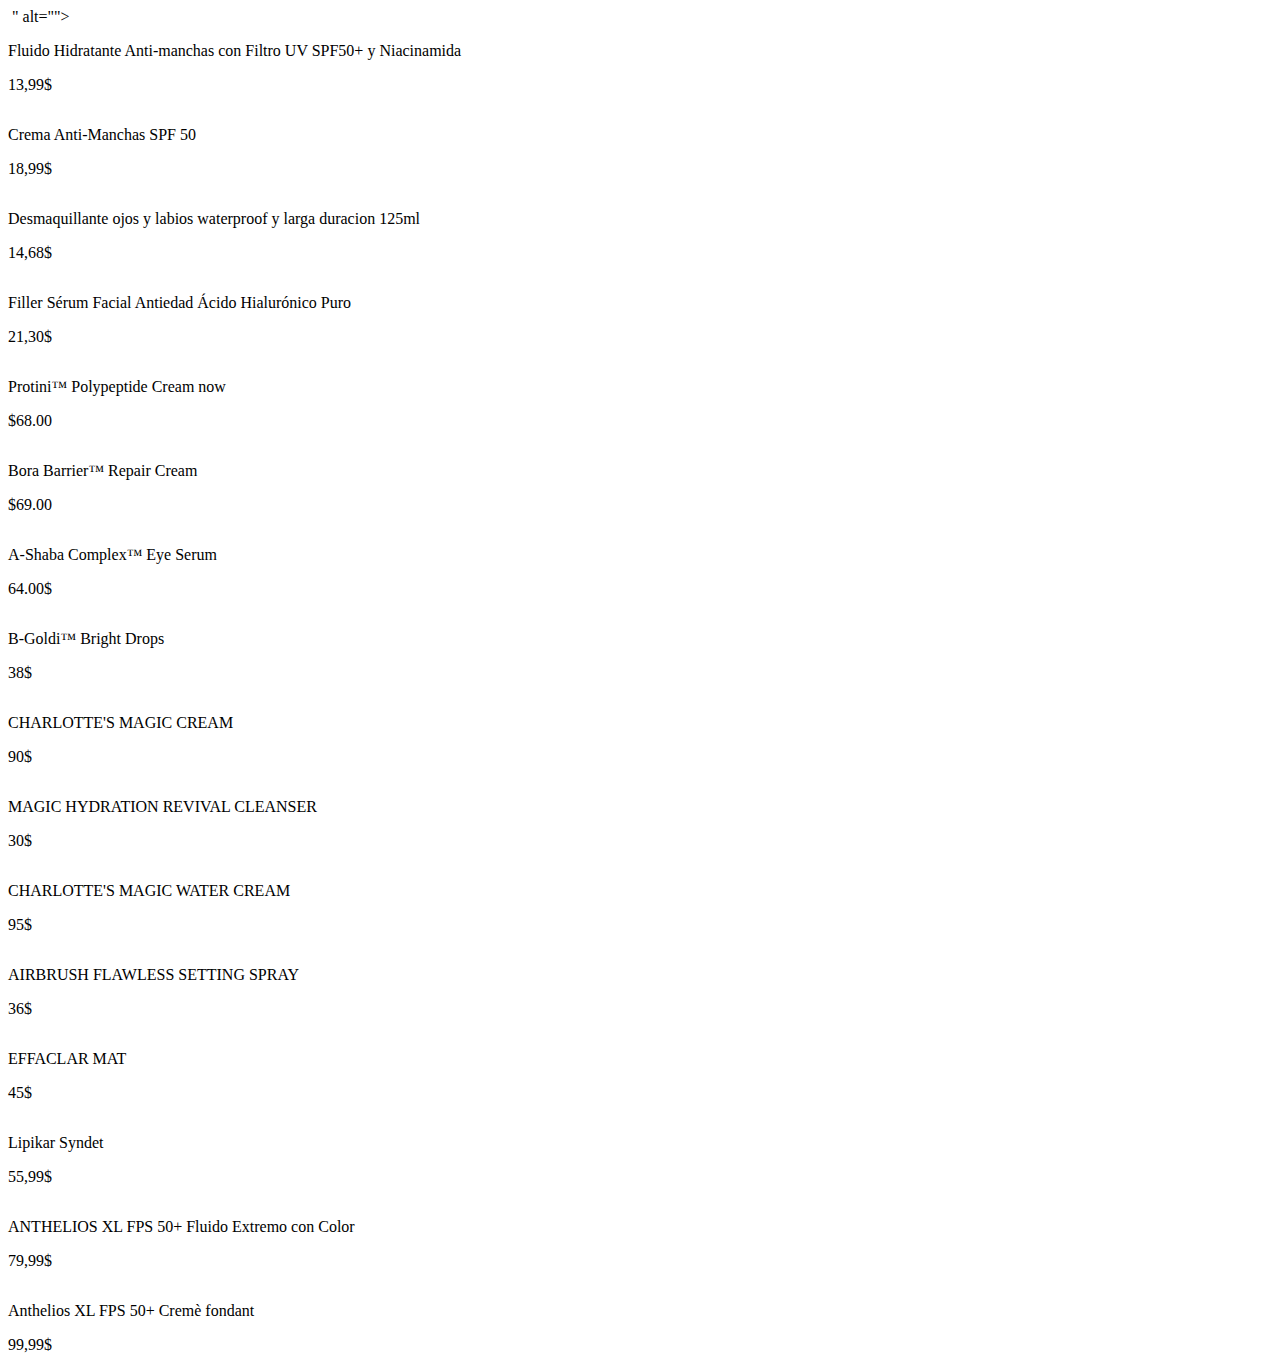
==== catalogo.html @ 3d3e2729 "mensaje" ====
<body>

    <header>
<nav>
       <img src="blob:https://web.whatsapp.com/55fee973-21e3-4f29-9548-3759ca8d593b" alt="">
    " alt="">






</nav>


    </header>
    
</body>




<div>

    <div>
        <img src="https://www.loreal-paris.es/-/media/project/loreal/brand-sites/oap/emea/es/products/skin-care/face-care/bright-reveal/bright-reveal/fluido-spf/bote-fluido-spf50-bright-reveal-frontal-copia.png?rev=ff2b64ac44b446b18d5ab8cf63d3e7a8&w=200&hash=173BA7B973B69C75C4EDA591CA8D9C3AB69AA809"
            alt="">
        <p> Fluido Hidratante Anti-manchas con Filtro UV SPF50+ y Niacinamida</p>

        <div>

        </div>
        <p>13,99$</p>
    </div>

    <div>
        <img src="https://www.loreal-paris.es/-/media/project/loreal/brand-sites/oap/emea/es/products/skin-care/face-care/bright-reveal/bright-reveal/crema-spf/bright-reveal-crema-spf-packshot.png?rev=66ff8c6a744d4f858f3d7378f7791ae2&w=200&hash=9491FD7EECEE9743FBFCF4412ADCD78BA8BD493B"
            alt="">
        <p>Crema Anti-Manchas SPF 50</p>

    </div>

    <div>
        <p>18,99$</p>
    </div>

    <div>
        <img src="https://www.loreal-paris.es/-/media/project/loreal/brand-sites/oap/emea/es/products/skin-care/face-care/dermo-expertise/desmaquillante-ojos-y-labios-waterproof-y-larga-duracion-125ml/packshot/l-oreal-paris-cleanser-desmaquillante-ojos-labios-000-8411300048043-front.png?rev=8ab0d9cc4f0441eebad92b13c77cb99f&w=200&hash=17AFB0EB1E33C3DFC0C1A43EC74A420F699AC989"
            alt="">

        <p>Desmaquillante ojos y labios waterproof y larga duracion 125ml</p>

    </div>

    <div>
        <p>14,68$</p>
    </div>

<div>

    <img src="https://www.loreal-paris.es/-/media/project/loreal/brand-sites/oap/emea/es/products/skin-care/face-care/revitalift/filler/reno-filler-serum-facial-antiedad-acido-hialuronico-puro/reno-filler-serum_2023_packshot.png?rev=61b00238a85e4e8085df01e221842172&w=100&hash=78FE97FB2A8149A311DA75504A9E8AC9EF378EA9" alt="">
<p>Filler Sérum Facial Antiedad Ácido Hialurónico Puro</p>
</div>

<div>
    <p>21,30$</p>
</div>

<div>
    <img src="https://www.drunkelephant.com/dw/image/v2/BBSK_PRD/on/demandware.static/-/Sites-itemmaster_drunkelephant/default/dwdde34d05/products/images/Skincare/Moisturizer/42800025101/Protini_plp_v2.png?sw=360&sh=360&sm=fit" alt="">
<p>Protini™ Polypeptide Cream
    now</p>
</div>
<div>
    <p>$68.00</p>
</div>

<div>
<img src="https://www.drunkelephant.com/dw/image/v2/BBSK_PRD/on/demandware.static/-/Sites-itemmaster_drunkelephant/default/dwd07d5443/products/images/2023/November/Bora_Barrier/Bora_Barrier_PLP.png?sw=360&sh=360&sm=fit" alt="">
<p>Bora Barrier™ Repair Cream
</div>

<div>
   <p>$69.00</p> 
</div>


<div>
<img src="https://www.drunkelephant.com/dw/image/v2/BBSK_PRD/on/demandware.static/-/Sites-itemmaster_drunkelephant/default/dw6ed99126/products/images/2023/March/A-Shaba/A-SHABA_SERUM_PLP.png?sw=360&sh=360&sm=fit" alt="">
<p> A-Shaba Complex™ Eye Serum</p>
</div>

<div>
    <p>
        64.00$</p>
</div>

<div>
<img src="https://www.drunkelephant.com/dw/image/v2/BBSK_PRD/on/demandware.static/-/Sites-itemmaster_drunkelephant/default/dw98a39ef8/products/images/Skincare/Serum/812343032064/D-Bronzi_Angled_Shot.png?sw=360&sh=360&sm=fit" alt="">
<p>B-Goldi™ Bright Drops</p>
</div>
<div>
    <p>38$</p>
</div>


<div>
<img src="https://images.ctfassets.net/wlke2cbybljx/4KBZ0GSWOiqpoExAlFFxDG/ab02489a0f292226155630ab9b4b64a0/CHARLOTTE_TILBURY-MAGIC_CREAM-50ml-LID_ON_2000X2000.jpg?q=80&w=200&h=200&fit=pad&fm=webp" alt="">
<p>CHARLOTTE'S MAGIC CREAM</p>
</div>

<div>
    <p>90$</p>
</div>

<div>
    <img src="https://images.ctfassets.net/wlke2cbybljx/2SWcjlBzvukGiXEzOcKZHI/a21d199518ad4202a6ed6a951398e1a4/MAGIC-CLEANSER-PACKSHOT.png?q=80&w=200&h=200&fit=pad&fm=webp" alt="">
<p>MAGIC HYDRATION REVIVAL CLEANSER</p>
</div>

<div>
    <p>30$</p>
</div>

<div>
<img src="https://images.ctfassets.net/wlke2cbybljx/2h1nle8mfmLd3ZoX9q8pgZ/dbe2ac4064e85458e72c55dd560bc2c6/MAGIC_WATER_CREAM_OPEN.png?q=80&w=200&h=200&fit=pad&fm=webp" alt="">
<p>CHARLOTTE'S MAGIC WATER CREAM</p>
</div>

<div>
    <p>95$</p>
</div>

<div>
<img src="https://images.ctfassets.net/wlke2cbybljx/23p4TKjqpeC3zePOLb2HpY/28de9e47f8cba20bf9428679003b9201/PDP_SETTING_SPRAY__1_.jpg?q=80&w=200&h=200&fit=pad&fm=webp" alt="">
<p>AIRBRUSH FLAWLESS SETTING SPRAY</p>
</div>

<div>
    <p>36$</p>
</div>

<div>
<img src="https://www.laroche-posay-ve.com/site/pages/showImageResized.aspx?EncMediaId=T1BkNm9Hb0Fnd2dMaHM5QWJzOEF1Zz09&ImageFormatAppCode=IMAGEFORMAT_ORIGINAL&v=220235245027" alt="">
<p>EFFACLAR MAT</p>
</div>
<div>
    <p>45$</p>
</div>
<div>
<img src="https://www.laroche-posay-ve.com/site/pages/showImageResized.aspx?EncMediaId=N1ZuTWlISVA4Zkg2Wkh6Zmpyd2tJQT09&ImageFormatAppCode=IMAGEFORMAT_ORIGINAL&v=220235245027" alt="">
<p>Lipikar Syndet</p>
</div>

<div>
    <p>55,99$</p>
</div>


<div>
<img src="https://www.laroche-posay-ve.com/site/pages/showImageResized.aspx?EncMediaId=K1FESW5DU2VxS01tclBreFpEdXJQZz09&ImageFormatAppCode=IMAGEFORMAT_ORIGINAL&v=220235245027" alt="">
<p>ANTHELIOS XL FPS 50+ Fluido Extremo con Color</p>

</div>

<div>
<p>79,99$</p>
</div>

<div>
<img src="https://www.laroche-posay-ve.com/site/pages/showImageResized.aspx?EncMediaId=Vm0yVEFqb2pJRmRWTlJsYmdGU0tSQT09&ImageFormatAppCode=IMAGEFORMAT_ORIGINAL&v=220235245027" alt="">
<p>Anthelios XL FPS 50+ Cremè fondant</p>
</div>

<div>
    <p>99,99$</p>
</div>




</div>
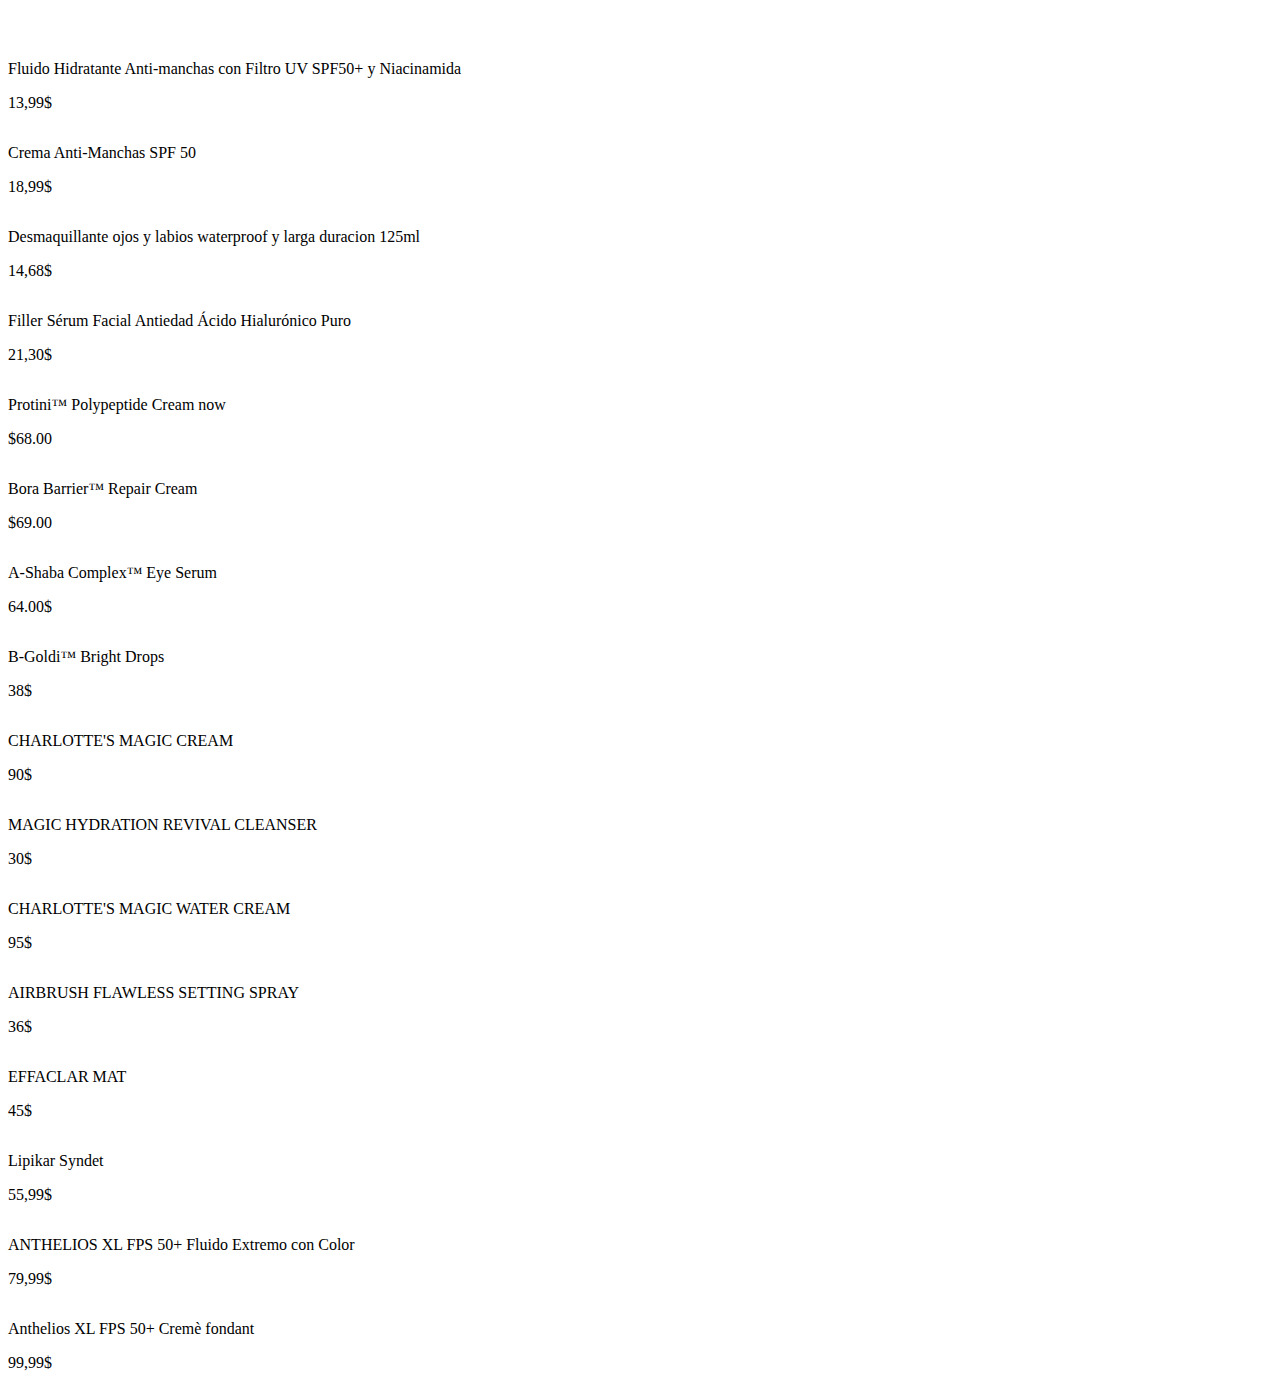
==== commit e9825a04: "comentario" ====
--- a/catalogo.html
+++ b/catalogo.html
@@ -1,20 +1,19 @@
 <body>
 
     <header>
-<nav>
-       <img src="blob:https://web.whatsapp.com/55fee973-21e3-4f29-9548-3759ca8d593b" alt="">
-    " alt="">
+        <nav>
+            <img src="blob:https://web.whatsapp.com/55fee973-21e3-4f29-9548-3759ca8d593b" alt="">
+            <!-- " alt=""> -->
+
+            <img src="https://www.google.com/url?sa=i&url=https%3A%2F%2Foritcolombia.com%2Fcollections%2Fall%3Fpage%3D7&psig=AOvVaw1yJCPgv9HBG1YXWWNvmAYr&ust=1710439437348000&source=images&cd=vfe&opi=89978449&ved=2ahUKEwjwnO3J6fGEAxVchLAFHbiaBIIQjRx6BAgAEBc"
+                alt="">
 
 
-
-
-
-
-</nav>
+        </nav>
 
 
     </header>
-    
+
 </body>
 
 
@@ -23,6 +22,9 @@
 <div>
 
     <div>
+
+        <img src="" alt="">
+
         <img src="https://www.loreal-paris.es/-/media/project/loreal/brand-sites/oap/emea/es/products/skin-care/face-care/bright-reveal/bright-reveal/fluido-spf/bote-fluido-spf50-bright-reveal-frontal-copia.png?rev=ff2b64ac44b446b18d5ab8cf63d3e7a8&w=200&hash=173BA7B973B69C75C4EDA591CA8D9C3AB69AA809"
             alt="">
         <p> Fluido Hidratante Anti-manchas con Filtro UV SPF50+ y Niacinamida</p>
@@ -56,125 +58,138 @@
         <p>14,68$</p>
     </div>
 
-<div>
+    <div>
 
-    <img src="https://www.loreal-paris.es/-/media/project/loreal/brand-sites/oap/emea/es/products/skin-care/face-care/revitalift/filler/reno-filler-serum-facial-antiedad-acido-hialuronico-puro/reno-filler-serum_2023_packshot.png?rev=61b00238a85e4e8085df01e221842172&w=100&hash=78FE97FB2A8149A311DA75504A9E8AC9EF378EA9" alt="">
-<p>Filler Sérum Facial Antiedad Ácido Hialurónico Puro</p>
-</div>
+        <img src="https://www.loreal-paris.es/-/media/project/loreal/brand-sites/oap/emea/es/products/skin-care/face-care/revitalift/filler/reno-filler-serum-facial-antiedad-acido-hialuronico-puro/reno-filler-serum_2023_packshot.png?rev=61b00238a85e4e8085df01e221842172&w=100&hash=78FE97FB2A8149A311DA75504A9E8AC9EF378EA9"
+            alt="">
+        <p>Filler Sérum Facial Antiedad Ácido Hialurónico Puro</p>
+    </div>
 
-<div>
-    <p>21,30$</p>
-</div>
+    <div>
+        <p>21,30$</p>
+    </div>
 
-<div>
-    <img src="https://www.drunkelephant.com/dw/image/v2/BBSK_PRD/on/demandware.static/-/Sites-itemmaster_drunkelephant/default/dwdde34d05/products/images/Skincare/Moisturizer/42800025101/Protini_plp_v2.png?sw=360&sh=360&sm=fit" alt="">
-<p>Protini™ Polypeptide Cream
-    now</p>
-</div>
-<div>
-    <p>$68.00</p>
-</div>
+    <div>
+        <img src="https://www.drunkelephant.com/dw/image/v2/BBSK_PRD/on/demandware.static/-/Sites-itemmaster_drunkelephant/default/dwdde34d05/products/images/Skincare/Moisturizer/42800025101/Protini_plp_v2.png?sw=360&sh=360&sm=fit"
+            alt="">
+        <p>Protini™ Polypeptide Cream
+            now</p>
+    </div>
+    <div>
+        <p>$68.00</p>
+    </div>
 
-<div>
-<img src="https://www.drunkelephant.com/dw/image/v2/BBSK_PRD/on/demandware.static/-/Sites-itemmaster_drunkelephant/default/dwd07d5443/products/images/2023/November/Bora_Barrier/Bora_Barrier_PLP.png?sw=360&sh=360&sm=fit" alt="">
-<p>Bora Barrier™ Repair Cream
-</div>
+    <div>
+        <img src="https://www.drunkelephant.com/dw/image/v2/BBSK_PRD/on/demandware.static/-/Sites-itemmaster_drunkelephant/default/dwd07d5443/products/images/2023/November/Bora_Barrier/Bora_Barrier_PLP.png?sw=360&sh=360&sm=fit"
+            alt="">
+        <p>Bora Barrier™ Repair Cream
+    </div>
 
-<div>
-   <p>$69.00</p> 
-</div>
+    <div>
+        <p>$69.00</p>
+    </div>
 
 
-<div>
-<img src="https://www.drunkelephant.com/dw/image/v2/BBSK_PRD/on/demandware.static/-/Sites-itemmaster_drunkelephant/default/dw6ed99126/products/images/2023/March/A-Shaba/A-SHABA_SERUM_PLP.png?sw=360&sh=360&sm=fit" alt="">
-<p> A-Shaba Complex™ Eye Serum</p>
-</div>
+    <div>
+        <img src="https://www.drunkelephant.com/dw/image/v2/BBSK_PRD/on/demandware.static/-/Sites-itemmaster_drunkelephant/default/dw6ed99126/products/images/2023/March/A-Shaba/A-SHABA_SERUM_PLP.png?sw=360&sh=360&sm=fit"
+            alt="">
+        <p> A-Shaba Complex™ Eye Serum</p>
+    </div>
 
-<div>
-    <p>
-        64.00$</p>
-</div>
+    <div>
+        <p>
+            64.00$</p>
+    </div>
 
-<div>
-<img src="https://www.drunkelephant.com/dw/image/v2/BBSK_PRD/on/demandware.static/-/Sites-itemmaster_drunkelephant/default/dw98a39ef8/products/images/Skincare/Serum/812343032064/D-Bronzi_Angled_Shot.png?sw=360&sh=360&sm=fit" alt="">
-<p>B-Goldi™ Bright Drops</p>
-</div>
-<div>
-    <p>38$</p>
-</div>
+    <div>
+        <img src="https://www.drunkelephant.com/dw/image/v2/BBSK_PRD/on/demandware.static/-/Sites-itemmaster_drunkelephant/default/dw98a39ef8/products/images/Skincare/Serum/812343032064/D-Bronzi_Angled_Shot.png?sw=360&sh=360&sm=fit"
+            alt="">
+        <p>B-Goldi™ Bright Drops</p>
+    </div>
+    <div>
+        <p>38$</p>
+    </div>
 
 
-<div>
-<img src="https://images.ctfassets.net/wlke2cbybljx/4KBZ0GSWOiqpoExAlFFxDG/ab02489a0f292226155630ab9b4b64a0/CHARLOTTE_TILBURY-MAGIC_CREAM-50ml-LID_ON_2000X2000.jpg?q=80&w=200&h=200&fit=pad&fm=webp" alt="">
-<p>CHARLOTTE'S MAGIC CREAM</p>
-</div>
+    <div>
+        <img src="https://images.ctfassets.net/wlke2cbybljx/4KBZ0GSWOiqpoExAlFFxDG/ab02489a0f292226155630ab9b4b64a0/CHARLOTTE_TILBURY-MAGIC_CREAM-50ml-LID_ON_2000X2000.jpg?q=80&w=200&h=200&fit=pad&fm=webp"
+            alt="">
+        <p>CHARLOTTE'S MAGIC CREAM</p>
+    </div>
 
-<div>
-    <p>90$</p>
-</div>
+    <div>
+        <p>90$</p>
+    </div>
 
-<div>
-    <img src="https://images.ctfassets.net/wlke2cbybljx/2SWcjlBzvukGiXEzOcKZHI/a21d199518ad4202a6ed6a951398e1a4/MAGIC-CLEANSER-PACKSHOT.png?q=80&w=200&h=200&fit=pad&fm=webp" alt="">
-<p>MAGIC HYDRATION REVIVAL CLEANSER</p>
-</div>
+    <div>
+        <img src="https://images.ctfassets.net/wlke2cbybljx/2SWcjlBzvukGiXEzOcKZHI/a21d199518ad4202a6ed6a951398e1a4/MAGIC-CLEANSER-PACKSHOT.png?q=80&w=200&h=200&fit=pad&fm=webp"
+            alt="">
+        <p>MAGIC HYDRATION REVIVAL CLEANSER</p>
+    </div>
 
-<div>
-    <p>30$</p>
-</div>
+    <div>
+        <p>30$</p>
+    </div>
 
-<div>
-<img src="https://images.ctfassets.net/wlke2cbybljx/2h1nle8mfmLd3ZoX9q8pgZ/dbe2ac4064e85458e72c55dd560bc2c6/MAGIC_WATER_CREAM_OPEN.png?q=80&w=200&h=200&fit=pad&fm=webp" alt="">
-<p>CHARLOTTE'S MAGIC WATER CREAM</p>
-</div>
+    <div>
+        <img src="https://images.ctfassets.net/wlke2cbybljx/2h1nle8mfmLd3ZoX9q8pgZ/dbe2ac4064e85458e72c55dd560bc2c6/MAGIC_WATER_CREAM_OPEN.png?q=80&w=200&h=200&fit=pad&fm=webp"
+            alt="">
+        <p>CHARLOTTE'S MAGIC WATER CREAM</p>
+    </div>
 
-<div>
-    <p>95$</p>
-</div>
+    <div>
+        <p>95$</p>
+    </div>
 
-<div>
-<img src="https://images.ctfassets.net/wlke2cbybljx/23p4TKjqpeC3zePOLb2HpY/28de9e47f8cba20bf9428679003b9201/PDP_SETTING_SPRAY__1_.jpg?q=80&w=200&h=200&fit=pad&fm=webp" alt="">
-<p>AIRBRUSH FLAWLESS SETTING SPRAY</p>
-</div>
+    <div>
+        <img src="https://images.ctfassets.net/wlke2cbybljx/23p4TKjqpeC3zePOLb2HpY/28de9e47f8cba20bf9428679003b9201/PDP_SETTING_SPRAY__1_.jpg?q=80&w=200&h=200&fit=pad&fm=webp"
+            alt="">
+        <p>AIRBRUSH FLAWLESS SETTING SPRAY</p>
+    </div>
 
-<div>
-    <p>36$</p>
-</div>
+    <div>
+        <p>36$</p>
+    </div>
 
-<div>
-<img src="https://www.laroche-posay-ve.com/site/pages/showImageResized.aspx?EncMediaId=T1BkNm9Hb0Fnd2dMaHM5QWJzOEF1Zz09&ImageFormatAppCode=IMAGEFORMAT_ORIGINAL&v=220235245027" alt="">
-<p>EFFACLAR MAT</p>
-</div>
-<div>
-    <p>45$</p>
-</div>
-<div>
-<img src="https://www.laroche-posay-ve.com/site/pages/showImageResized.aspx?EncMediaId=N1ZuTWlISVA4Zkg2Wkh6Zmpyd2tJQT09&ImageFormatAppCode=IMAGEFORMAT_ORIGINAL&v=220235245027" alt="">
-<p>Lipikar Syndet</p>
-</div>
+    <div>
+        <img src="https://www.laroche-posay-ve.com/site/pages/showImageResized.aspx?EncMediaId=T1BkNm9Hb0Fnd2dMaHM5QWJzOEF1Zz09&ImageFormatAppCode=IMAGEFORMAT_ORIGINAL&v=220235245027"
+            alt="">
+        <p>EFFACLAR MAT</p>
+    </div>
+    <div>
+        <p>45$</p>
+    </div>
+    <div>
+        <img src="https://www.laroche-posay-ve.com/site/pages/showImageResized.aspx?EncMediaId=N1ZuTWlISVA4Zkg2Wkh6Zmpyd2tJQT09&ImageFormatAppCode=IMAGEFORMAT_ORIGINAL&v=220235245027"
+            alt="">
+        <p>Lipikar Syndet</p>
+    </div>
 
-<div>
-    <p>55,99$</p>
-</div>
+    <div>
+        <p>55,99$</p>
+    </div>
 
 
-<div>
-<img src="https://www.laroche-posay-ve.com/site/pages/showImageResized.aspx?EncMediaId=K1FESW5DU2VxS01tclBreFpEdXJQZz09&ImageFormatAppCode=IMAGEFORMAT_ORIGINAL&v=220235245027" alt="">
-<p>ANTHELIOS XL FPS 50+ Fluido Extremo con Color</p>
+    <div>
+        <img src="https://www.laroche-posay-ve.com/site/pages/showImageResized.aspx?EncMediaId=K1FESW5DU2VxS01tclBreFpEdXJQZz09&ImageFormatAppCode=IMAGEFORMAT_ORIGINAL&v=220235245027"
+            alt="">
+        <p>ANTHELIOS XL FPS 50+ Fluido Extremo con Color</p>
 
-</div>
+    </div>
 
-<div>
-<p>79,99$</p>
-</div>
+    <div>
+        <p>79,99$</p>
+    </div>
 
-<div>
-<img src="https://www.laroche-posay-ve.com/site/pages/showImageResized.aspx?EncMediaId=Vm0yVEFqb2pJRmRWTlJsYmdGU0tSQT09&ImageFormatAppCode=IMAGEFORMAT_ORIGINAL&v=220235245027" alt="">
-<p>Anthelios XL FPS 50+ Cremè fondant</p>
-</div>
+    <div>
+        <img src="https://www.laroche-posay-ve.com/site/pages/showImageResized.aspx?EncMediaId=Vm0yVEFqb2pJRmRWTlJsYmdGU0tSQT09&ImageFormatAppCode=IMAGEFORMAT_ORIGINAL&v=220235245027"
+            alt="">
+        <p>Anthelios XL FPS 50+ Cremè fondant</p>
+    </div>
 
-<div>
-    <p>99,99$</p>
-</div>
+    <div>
+        <p>99,99$</p>
+    </div>
 
 
 
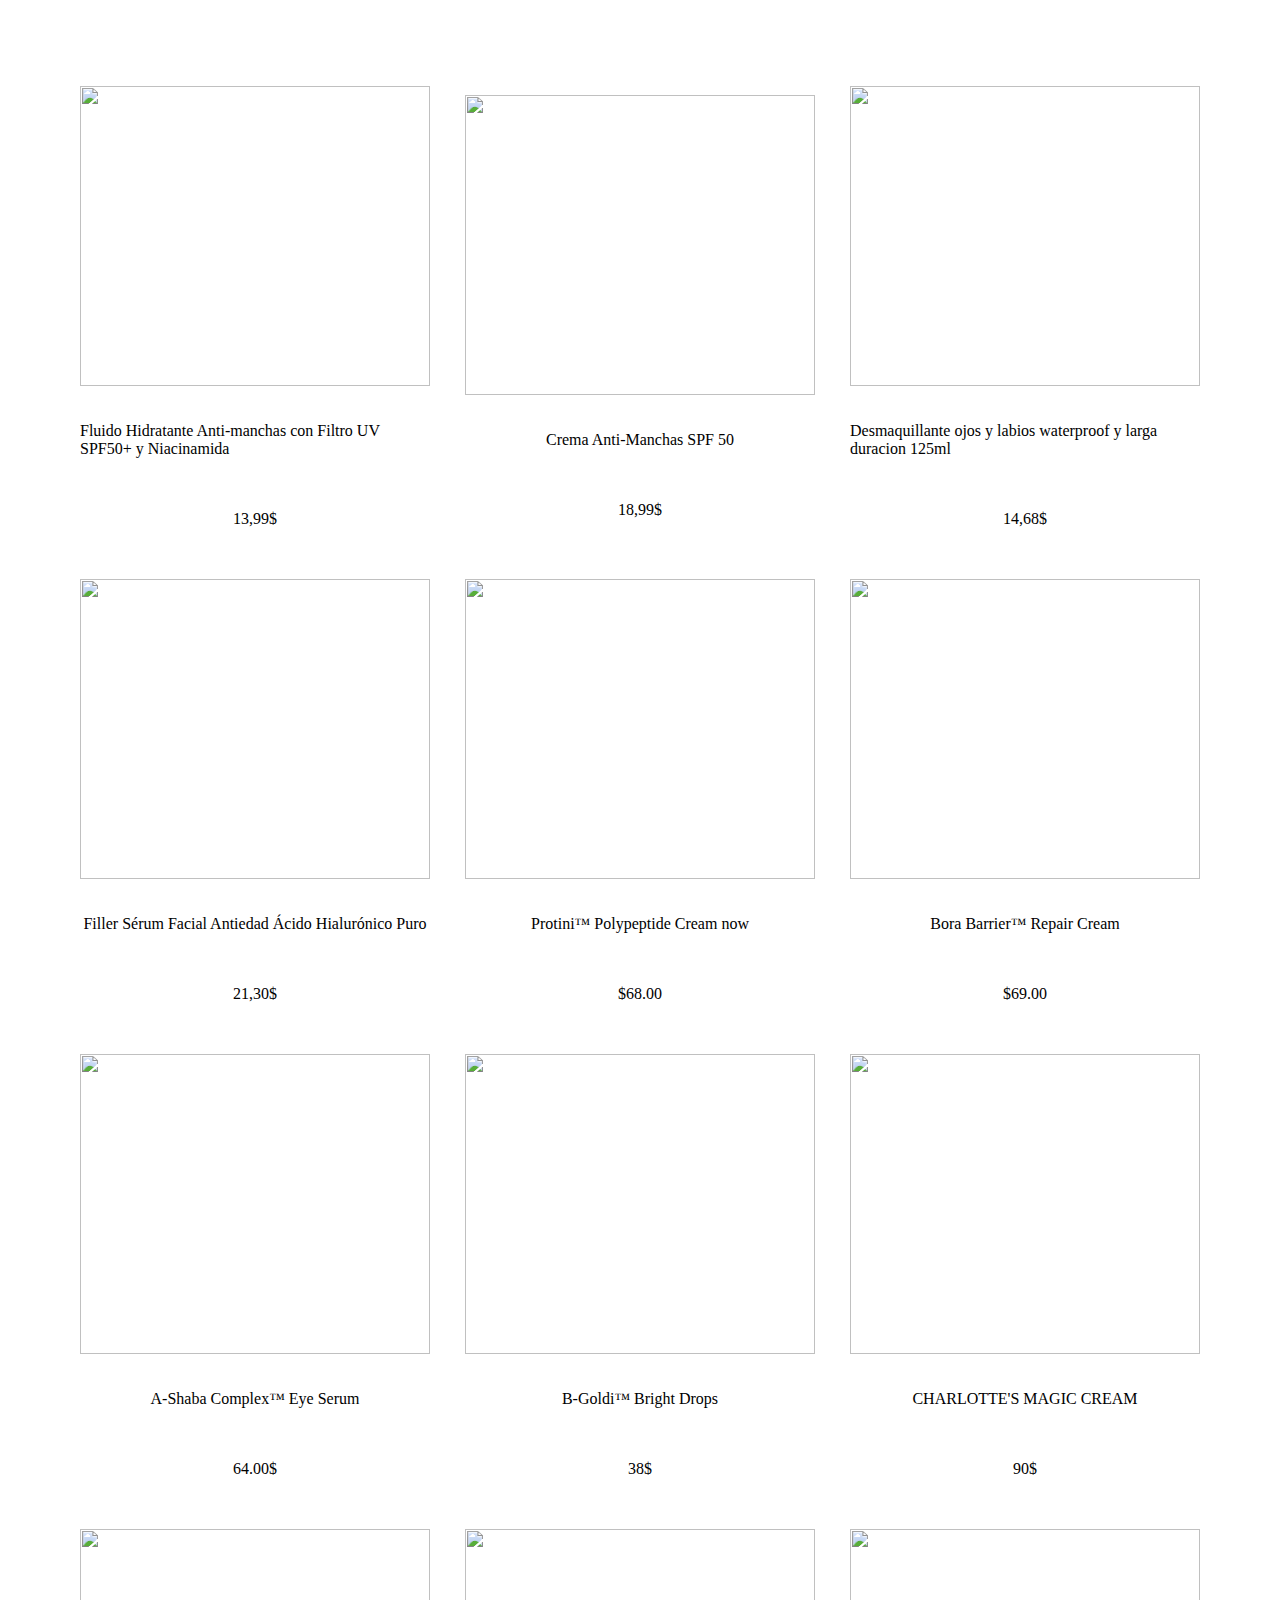
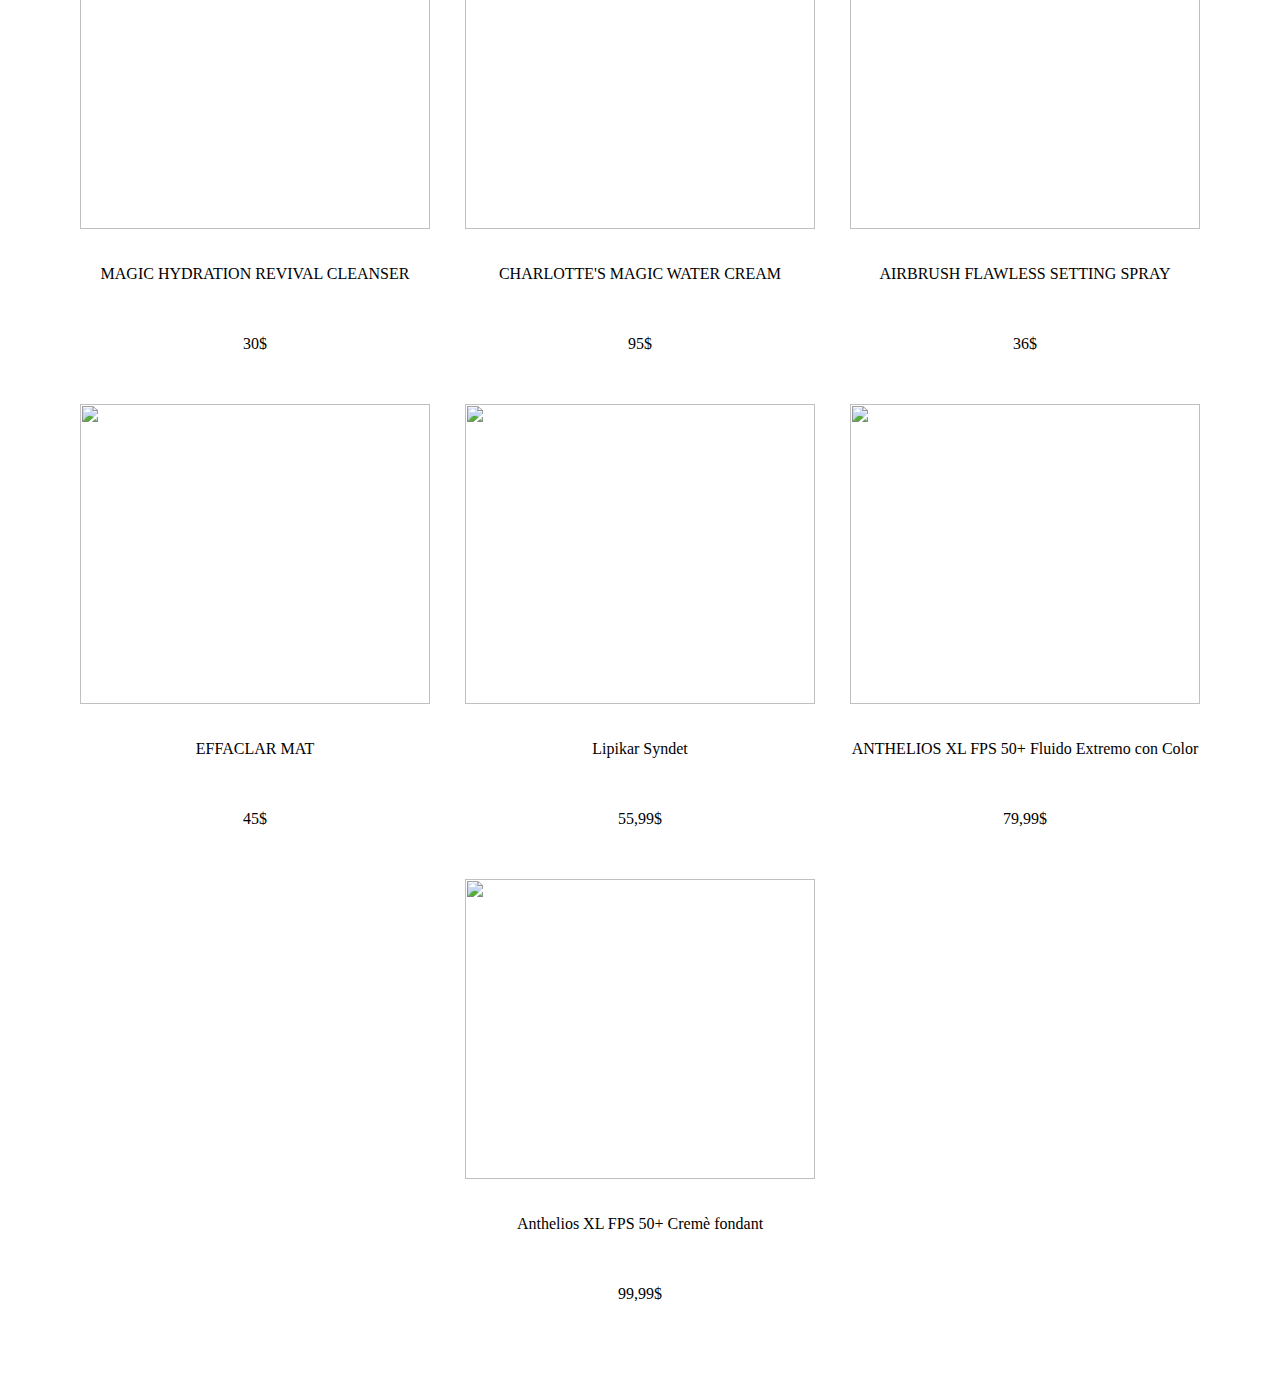
==== commit bddb0662: "comment" ====
--- a/catalogo.html
+++ b/catalogo.html
@@ -2,6 +2,14 @@
 
     <header>
         <nav>
+<head>
+
+    <link rel="stylesheet" href="/catalogo.css">
+
+</head>
+          
+
+
             <img src="blob:https://web.whatsapp.com/55fee973-21e3-4f29-9548-3759ca8d593b" alt="">
             <!-- " alt=""> -->
 
@@ -19,175 +27,140 @@
 
 
 
-<div>
+<div class="card-container">
 
-    <div>
+    <div class="card">
 
-        <img src="" alt="">
-
-        <img src="https://www.loreal-paris.es/-/media/project/loreal/brand-sites/oap/emea/es/products/skin-care/face-care/bright-reveal/bright-reveal/fluido-spf/bote-fluido-spf50-bright-reveal-frontal-copia.png?rev=ff2b64ac44b446b18d5ab8cf63d3e7a8&w=200&hash=173BA7B973B69C75C4EDA591CA8D9C3AB69AA809"
+        <img class="card__img" src="https://www.loreal-paris.es/-/media/project/loreal/brand-sites/oap/emea/es/products/skin-care/face-care/bright-reveal/bright-reveal/fluido-spf/bote-fluido-spf50-bright-reveal-frontal-copia.png?rev=ff2b64ac44b446b18d5ab8cf63d3e7a8&w=200&hash=173BA7B973B69C75C4EDA591CA8D9C3AB69AA809"
             alt="">
         <p> Fluido Hidratante Anti-manchas con Filtro UV SPF50+ y Niacinamida</p>
 
-        <div>
-
-        </div>
         <p>13,99$</p>
     </div>
 
-    <div>
-        <img src="https://www.loreal-paris.es/-/media/project/loreal/brand-sites/oap/emea/es/products/skin-care/face-care/bright-reveal/bright-reveal/crema-spf/bright-reveal-crema-spf-packshot.png?rev=66ff8c6a744d4f858f3d7378f7791ae2&w=200&hash=9491FD7EECEE9743FBFCF4412ADCD78BA8BD493B"
+    <div class="card">
+        <img class="card__img" src="https://www.loreal-paris.es/-/media/project/loreal/brand-sites/oap/emea/es/products/skin-care/face-care/bright-reveal/bright-reveal/crema-spf/bright-reveal-crema-spf-packshot.png?rev=66ff8c6a744d4f858f3d7378f7791ae2&w=200&hash=9491FD7EECEE9743FBFCF4412ADCD78BA8BD493B"
             alt="">
         <p>Crema Anti-Manchas SPF 50</p>
 
-    </div>
-
-    <div>
         <p>18,99$</p>
     </div>
 
-    <div>
-        <img src="https://www.loreal-paris.es/-/media/project/loreal/brand-sites/oap/emea/es/products/skin-care/face-care/dermo-expertise/desmaquillante-ojos-y-labios-waterproof-y-larga-duracion-125ml/packshot/l-oreal-paris-cleanser-desmaquillante-ojos-labios-000-8411300048043-front.png?rev=8ab0d9cc4f0441eebad92b13c77cb99f&w=200&hash=17AFB0EB1E33C3DFC0C1A43EC74A420F699AC989"
+    <div class="card">
+        <img class="card__img" src="https://www.loreal-paris.es/-/media/project/loreal/brand-sites/oap/emea/es/products/skin-care/face-care/dermo-expertise/desmaquillante-ojos-y-labios-waterproof-y-larga-duracion-125ml/packshot/l-oreal-paris-cleanser-desmaquillante-ojos-labios-000-8411300048043-front.png?rev=8ab0d9cc4f0441eebad92b13c77cb99f&w=200&hash=17AFB0EB1E33C3DFC0C1A43EC74A420F699AC989"
             alt="">
 
         <p>Desmaquillante ojos y labios waterproof y larga duracion 125ml</p>
 
-    </div>
-
-    <div>
         <p>14,68$</p>
     </div>
 
-    <div>
+    <div class="card">
 
-        <img src="https://www.loreal-paris.es/-/media/project/loreal/brand-sites/oap/emea/es/products/skin-care/face-care/revitalift/filler/reno-filler-serum-facial-antiedad-acido-hialuronico-puro/reno-filler-serum_2023_packshot.png?rev=61b00238a85e4e8085df01e221842172&w=100&hash=78FE97FB2A8149A311DA75504A9E8AC9EF378EA9"
+        <img class="card__img" src="https://www.loreal-paris.es/-/media/project/loreal/brand-sites/oap/emea/es/products/skin-care/face-care/revitalift/filler/reno-filler-serum-facial-antiedad-acido-hialuronico-puro/reno-filler-serum_2023_packshot.png?rev=61b00238a85e4e8085df01e221842172&w=100&hash=78FE97FB2A8149A311DA75504A9E8AC9EF378EA9"
             alt="">
         <p>Filler Sérum Facial Antiedad Ácido Hialurónico Puro</p>
-    </div>
 
-    <div>
         <p>21,30$</p>
     </div>
 
-    <div>
-        <img src="https://www.drunkelephant.com/dw/image/v2/BBSK_PRD/on/demandware.static/-/Sites-itemmaster_drunkelephant/default/dwdde34d05/products/images/Skincare/Moisturizer/42800025101/Protini_plp_v2.png?sw=360&sh=360&sm=fit"
+    <div class="card">
+        <img class="card__img" src="https://www.drunkelephant.com/dw/image/v2/BBSK_PRD/on/demandware.static/-/Sites-itemmaster_drunkelephant/default/dwdde34d05/products/images/Skincare/Moisturizer/42800025101/Protini_plp_v2.png?sw=360&sh=360&sm=fit"
             alt="">
         <p>Protini™ Polypeptide Cream
             now</p>
-    </div>
-    <div>
+    
         <p>$68.00</p>
     </div>
 
-    <div>
-        <img src="https://www.drunkelephant.com/dw/image/v2/BBSK_PRD/on/demandware.static/-/Sites-itemmaster_drunkelephant/default/dwd07d5443/products/images/2023/November/Bora_Barrier/Bora_Barrier_PLP.png?sw=360&sh=360&sm=fit"
+    <div class="card">
+        <img class="card__img" src="https://www.drunkelephant.com/dw/image/v2/BBSK_PRD/on/demandware.static/-/Sites-itemmaster_drunkelephant/default/dwd07d5443/products/images/2023/November/Bora_Barrier/Bora_Barrier_PLP.png?sw=360&sh=360&sm=fit"
             alt="">
         <p>Bora Barrier™ Repair Cream
-    </div>
-
-    <div>
+    
         <p>$69.00</p>
     </div>
 
-
-    <div>
-        <img src="https://www.drunkelephant.com/dw/image/v2/BBSK_PRD/on/demandware.static/-/Sites-itemmaster_drunkelephant/default/dw6ed99126/products/images/2023/March/A-Shaba/A-SHABA_SERUM_PLP.png?sw=360&sh=360&sm=fit"
+    <div class="card">
+        <img class="card__img" src="https://www.drunkelephant.com/dw/image/v2/BBSK_PRD/on/demandware.static/-/Sites-itemmaster_drunkelephant/default/dw6ed99126/products/images/2023/March/A-Shaba/A-SHABA_SERUM_PLP.png?sw=360&sh=360&sm=fit"
             alt="">
         <p> A-Shaba Complex™ Eye Serum</p>
+    
+        <p>64.00$</p>
+       
     </div>
 
-    <div>
-        <p>
-            64.00$</p>
-    </div>
-
-    <div>
-        <img src="https://www.drunkelephant.com/dw/image/v2/BBSK_PRD/on/demandware.static/-/Sites-itemmaster_drunkelephant/default/dw98a39ef8/products/images/Skincare/Serum/812343032064/D-Bronzi_Angled_Shot.png?sw=360&sh=360&sm=fit"
+    <div class="card">
+        <img class="card__img" src="https://www.drunkelephant.com/dw/image/v2/BBSK_PRD/on/demandware.static/-/Sites-itemmaster_drunkelephant/default/dw98a39ef8/products/images/Skincare/Serum/812343032064/D-Bronzi_Angled_Shot.png?sw=360&sh=360&sm=fit"
             alt="">
         <p>B-Goldi™ Bright Drops</p>
-    </div>
-    <div>
+   
         <p>38$</p>
     </div>
 
 
-    <div>
-        <img src="https://images.ctfassets.net/wlke2cbybljx/4KBZ0GSWOiqpoExAlFFxDG/ab02489a0f292226155630ab9b4b64a0/CHARLOTTE_TILBURY-MAGIC_CREAM-50ml-LID_ON_2000X2000.jpg?q=80&w=200&h=200&fit=pad&fm=webp"
+    <div class="card">
+        <img class="card__img" src="https://images.ctfassets.net/wlke2cbybljx/4KBZ0GSWOiqpoExAlFFxDG/ab02489a0f292226155630ab9b4b64a0/CHARLOTTE_TILBURY-MAGIC_CREAM-50ml-LID_ON_2000X2000.jpg?q=80&w=200&h=200&fit=pad&fm=webp"
             alt="">
         <p>CHARLOTTE'S MAGIC CREAM</p>
-    </div>
-
-    <div>
+    
         <p>90$</p>
     </div>
 
-    <div>
-        <img src="https://images.ctfassets.net/wlke2cbybljx/2SWcjlBzvukGiXEzOcKZHI/a21d199518ad4202a6ed6a951398e1a4/MAGIC-CLEANSER-PACKSHOT.png?q=80&w=200&h=200&fit=pad&fm=webp"
+    <div class="card">
+        <img class="card__img" src="https://images.ctfassets.net/wlke2cbybljx/2SWcjlBzvukGiXEzOcKZHI/a21d199518ad4202a6ed6a951398e1a4/MAGIC-CLEANSER-PACKSHOT.png?q=80&w=200&h=200&fit=pad&fm=webp"
             alt="">
         <p>MAGIC HYDRATION REVIVAL CLEANSER</p>
-    </div>
-
-    <div>
+    
         <p>30$</p>
     </div>
 
-    <div>
-        <img src="https://images.ctfassets.net/wlke2cbybljx/2h1nle8mfmLd3ZoX9q8pgZ/dbe2ac4064e85458e72c55dd560bc2c6/MAGIC_WATER_CREAM_OPEN.png?q=80&w=200&h=200&fit=pad&fm=webp"
+    <div class="card">
+        <img class="card__img" src="https://images.ctfassets.net/wlke2cbybljx/2h1nle8mfmLd3ZoX9q8pgZ/dbe2ac4064e85458e72c55dd560bc2c6/MAGIC_WATER_CREAM_OPEN.png?q=80&w=200&h=200&fit=pad&fm=webp"
             alt="">
         <p>CHARLOTTE'S MAGIC WATER CREAM</p>
-    </div>
-
-    <div>
+   
         <p>95$</p>
     </div>
 
-    <div>
-        <img src="https://images.ctfassets.net/wlke2cbybljx/23p4TKjqpeC3zePOLb2HpY/28de9e47f8cba20bf9428679003b9201/PDP_SETTING_SPRAY__1_.jpg?q=80&w=200&h=200&fit=pad&fm=webp"
+    <div class="card">
+        <img class="card__img" src="https://images.ctfassets.net/wlke2cbybljx/23p4TKjqpeC3zePOLb2HpY/28de9e47f8cba20bf9428679003b9201/PDP_SETTING_SPRAY__1_.jpg?q=80&w=200&h=200&fit=pad&fm=webp"
             alt="">
         <p>AIRBRUSH FLAWLESS SETTING SPRAY</p>
-    </div>
 
-    <div>
         <p>36$</p>
     </div>
 
-    <div>
-        <img src="https://www.laroche-posay-ve.com/site/pages/showImageResized.aspx?EncMediaId=T1BkNm9Hb0Fnd2dMaHM5QWJzOEF1Zz09&ImageFormatAppCode=IMAGEFORMAT_ORIGINAL&v=220235245027"
+    <div class="card">
+        <img class="card__img" src="https://www.laroche-posay-ve.com/site/pages/showImageResized.aspx?EncMediaId=T1BkNm9Hb0Fnd2dMaHM5QWJzOEF1Zz09&ImageFormatAppCode=IMAGEFORMAT_ORIGINAL&v=220235245027"
             alt="">
         <p>EFFACLAR MAT</p>
-    </div>
-    <div>
+  
         <p>45$</p>
     </div>
-    <div>
-        <img src="https://www.laroche-posay-ve.com/site/pages/showImageResized.aspx?EncMediaId=N1ZuTWlISVA4Zkg2Wkh6Zmpyd2tJQT09&ImageFormatAppCode=IMAGEFORMAT_ORIGINAL&v=220235245027"
+    <div class="card">
+        <img class="card__img" src="https://www.laroche-posay-ve.com/site/pages/showImageResized.aspx?EncMediaId=N1ZuTWlISVA4Zkg2Wkh6Zmpyd2tJQT09&ImageFormatAppCode=IMAGEFORMAT_ORIGINAL&v=220235245027"
             alt="">
         <p>Lipikar Syndet</p>
-    </div>
-
-    <div>
+   
         <p>55,99$</p>
     </div>
 
 
-    <div>
-        <img src="https://www.laroche-posay-ve.com/site/pages/showImageResized.aspx?EncMediaId=K1FESW5DU2VxS01tclBreFpEdXJQZz09&ImageFormatAppCode=IMAGEFORMAT_ORIGINAL&v=220235245027"
+    <div class="card">
+        <img class="card__img" src="https://www.laroche-posay-ve.com/site/pages/showImageResized.aspx?EncMediaId=K1FESW5DU2VxS01tclBreFpEdXJQZz09&ImageFormatAppCode=IMAGEFORMAT_ORIGINAL&v=220235245027"
             alt="">
         <p>ANTHELIOS XL FPS 50+ Fluido Extremo con Color</p>
 
-    </div>
-
-    <div>
+   
         <p>79,99$</p>
     </div>
 
-    <div>
-        <img src="https://www.laroche-posay-ve.com/site/pages/showImageResized.aspx?EncMediaId=Vm0yVEFqb2pJRmRWTlJsYmdGU0tSQT09&ImageFormatAppCode=IMAGEFORMAT_ORIGINAL&v=220235245027"
+    <div class="card">
+        <img class="card__img" src="https://www.laroche-posay-ve.com/site/pages/showImageResized.aspx?EncMediaId=Vm0yVEFqb2pJRmRWTlJsYmdGU0tSQT09&ImageFormatAppCode=IMAGEFORMAT_ORIGINAL&v=220235245027"
             alt="">
         <p>Anthelios XL FPS 50+ Cremè fondant</p>
-    </div>
-
-    <div>
+    
         <p>99,99$</p>
     </div>
 
--- a/catalogo.css
+++ b/catalogo.css
@@ -0,0 +1,31 @@
+.card-container {
+    display: flex;
+    flex-direction: row;
+    padding: 30px;
+    justify-content: center;
+    align-items: center;
+    justify-items: center;
+    align-content: center;
+    border-radius: 10px;
+    margin: 20px;
+    gap: 15px;
+    flex-wrap:wrap
+}
+
+.card {
+    display: flex;
+    flex-direction: column;
+    justify-content: center;
+    align-items: center;
+    gap: 20px;
+    margin: 10px;
+    width: 350px;
+
+}
+
+.card__img {
+    width: 100%;
+    height: 300px;
+    object-fit: contain;
+}
+
